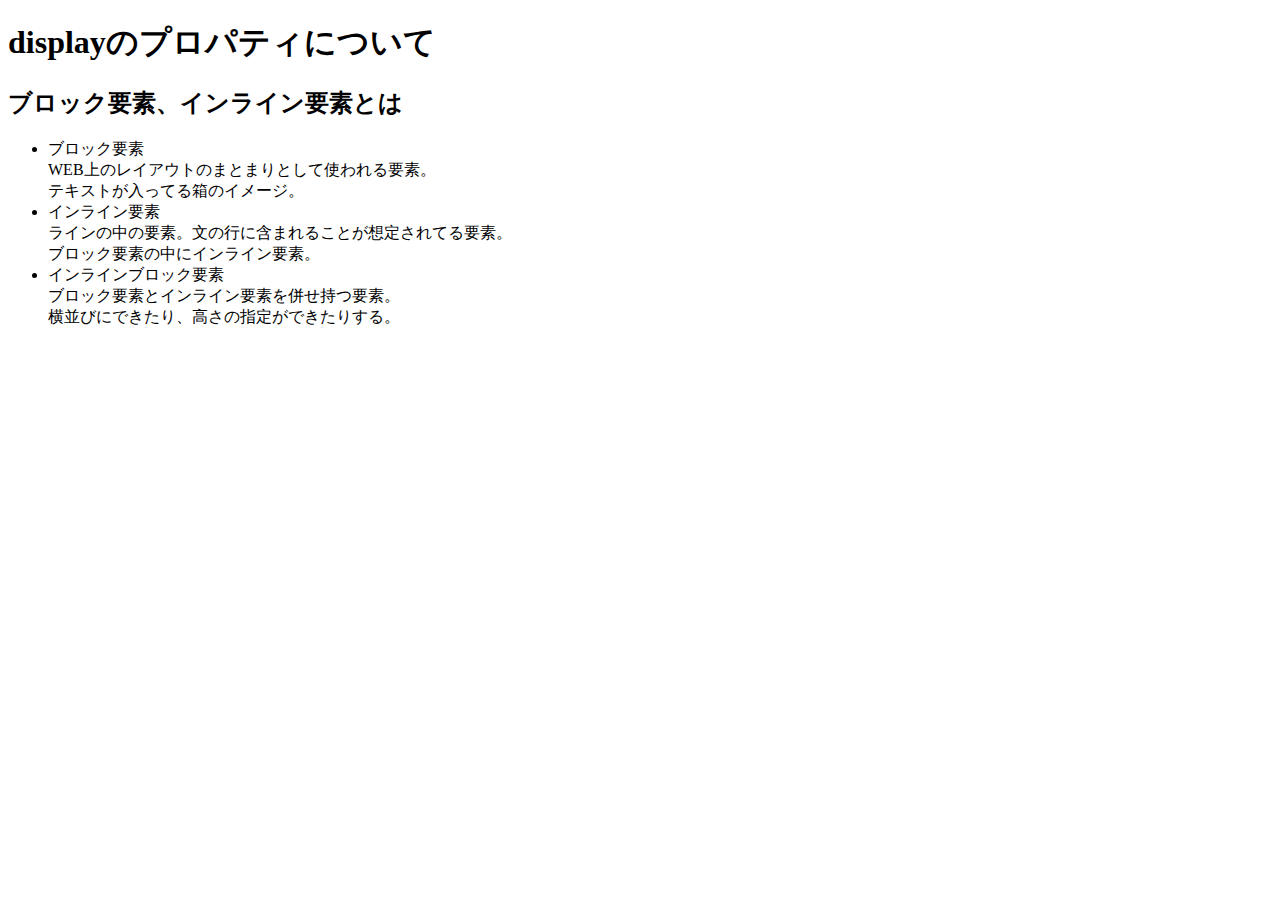
==== display_css.html @ ee72071b "ブロック要素、インライン要素とは" ====
<!DOCTYPE html>
<html lang="ja">
<head>
    <meta charset="UTF-8">
    <meta name="viewport" content="width=device-width, initial-scale=1.0">
    <title>display</title>
    <meta name="description" content="display">
</head>
<body>
    <h1>displayのプロパティについて</h1>
    <div>
        <h2>ブロック要素、インライン要素とは</h2>
        <ul>
            <li>
                ブロック要素<br/>
                WEB上のレイアウトのまとまりとして使われる要素。<br/>
                テキストが入ってる箱のイメージ。
            </li>
            <li>
                インライン要素<br/>
                ラインの中の要素。文の行に含まれることが想定されてる要素。<br/>
                ブロック要素の中にインライン要素。
            </li>
            <li>
                インラインブロック要素<br/>
                ブロック要素とインライン要素を併せ持つ要素。<br/>
                横並びにできたり、高さの指定ができたりする。
            </li>
        </ul>

    </div>
</body>
</html>
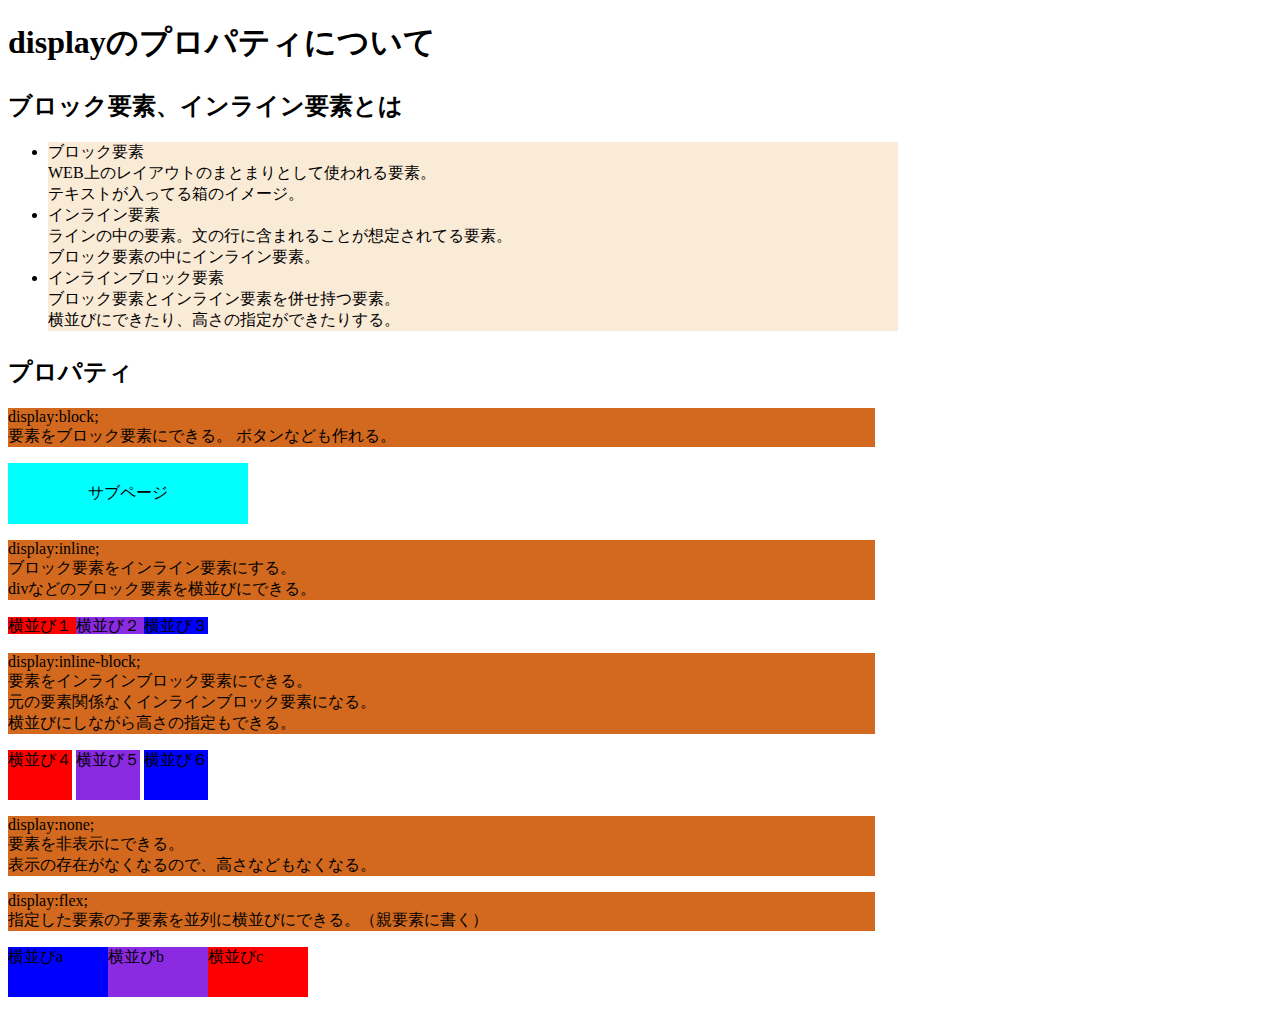
==== commit 8b529901: "displayプロパティ勉強記入後" ====
--- a/display_css.html
+++ b/display_css.html
@@ -5,29 +5,95 @@
     <meta name="viewport" content="width=device-width, initial-scale=1.0">
     <title>display</title>
     <meta name="description" content="display">
+    <link rel="stylesheet" href="./display.css">
 </head>
-<body>
+<body style="margin-bottom: 20px;">
+    <!--ブロック要素、インライン要素の状態を変更できるプロパティ-->
     <h1>displayのプロパティについて</h1>
-    <div>
-        <h2>ブロック要素、インライン要素とは</h2>
-        <ul>
-            <li>
+    <div style="width:98%;padding:0px;margin-top: 25px;">
+        <h2 style="width: 98%;">ブロック要素、インライン要素とは</h2>
+        <ul style="width: 98%;">
+            <li class="list">
                 ブロック要素<br/>
                 WEB上のレイアウトのまとまりとして使われる要素。<br/>
                 テキストが入ってる箱のイメージ。
             </li>
-            <li>
+            <li class="list">
                 インライン要素<br/>
                 ラインの中の要素。文の行に含まれることが想定されてる要素。<br/>
                 ブロック要素の中にインライン要素。
             </li>
-            <li>
+            <li class="list">
                 インラインブロック要素<br/>
                 ブロック要素とインライン要素を併せ持つ要素。<br/>
                 横並びにできたり、高さの指定ができたりする。
             </li>
         </ul>
-
+    </div>
+    <div style="width:98%;padding:0px;margin-top: 25px;">
+        <h2 style="width: 98%;">プロパティ</h2>
+        <p class="text">
+            display:block;<br/>
+            要素をブロック要素にできる。
+            ボタンなども作れる。
+        </p>
+        <a href="./subPage.html" 
+           style="background-color: aqua; text-align: center; width: 200px; padding: 20px; 
+                color:black; text-decoration: none; display: block;">
+            サブページ
+        </a>
+        <p class="text">
+            display:inline;<br/>
+            ブロック要素をインライン要素にする。<br/>
+            divなどのブロック要素を横並びにできる。<br/>
+        </p>
+        <div style="display: inline; background-color: red; width: 100px;">
+            横並び１
+        </div>
+        <div style="display: inline; background-color: blueviolet; width: 100px;">
+            横並び２
+        </div>
+        <div style="display: inline; background-color: blue; width: 100px;">
+            横並び３<br/>
+        </div>
+        <p class="text">
+            display:inline-block;<br/>
+            要素をインラインブロック要素にできる。<br/>
+            元の要素関係なくインラインブロック要素になる。<br/>
+            横並びにしながら高さの指定もできる。<br/>
+        </p>
+        <div style="display: inline-block; height: 50px; background-color: red;">
+            横並び４
+        </div>
+        <div style="display: inline-block; height: 50px; background-color: blueviolet;">
+            横並び５
+        </div>
+        <div style="display: inline-block; height: 50px; background-color: blue;">
+            横並び６
+        </div>
+        <p class="text">
+            display:none;<br/>
+            要素を非表示にできる。<br/>
+            表示の存在がなくなるので、高さなどもなくなる。
+        <p>
+        <span style="display: none;">
+            ソース上には存在します。
+        </span>
+        <p class="text">
+            display:flex;<br/>
+            指定した要素の子要素を並列に横並びにできる。（親要素に書く）
+        </p>
+        <div style="display: flex;">
+            <div  style="width: 100px; height: 50px; background-color: blue;">
+                横並びa
+            </div>
+            <div  style="width: 100px; height: 50px; background-color: blueviolet;">
+                横並びb
+            </div>
+            <div  style="width: 100px; height: 50px; background-color: red;">
+                横並びc
+            </div>
+        </div>
     </div>
 </body>
 </html>--- a/display.css
+++ b/display.css
@@ -0,0 +1,12 @@
+@charset "UTF-8";
+
+
+.list{
+    width: 70%;
+    background-color: antiquewhite;
+}
+
+.text{
+    width: 70%;
+    background-color: chocolate;
+}